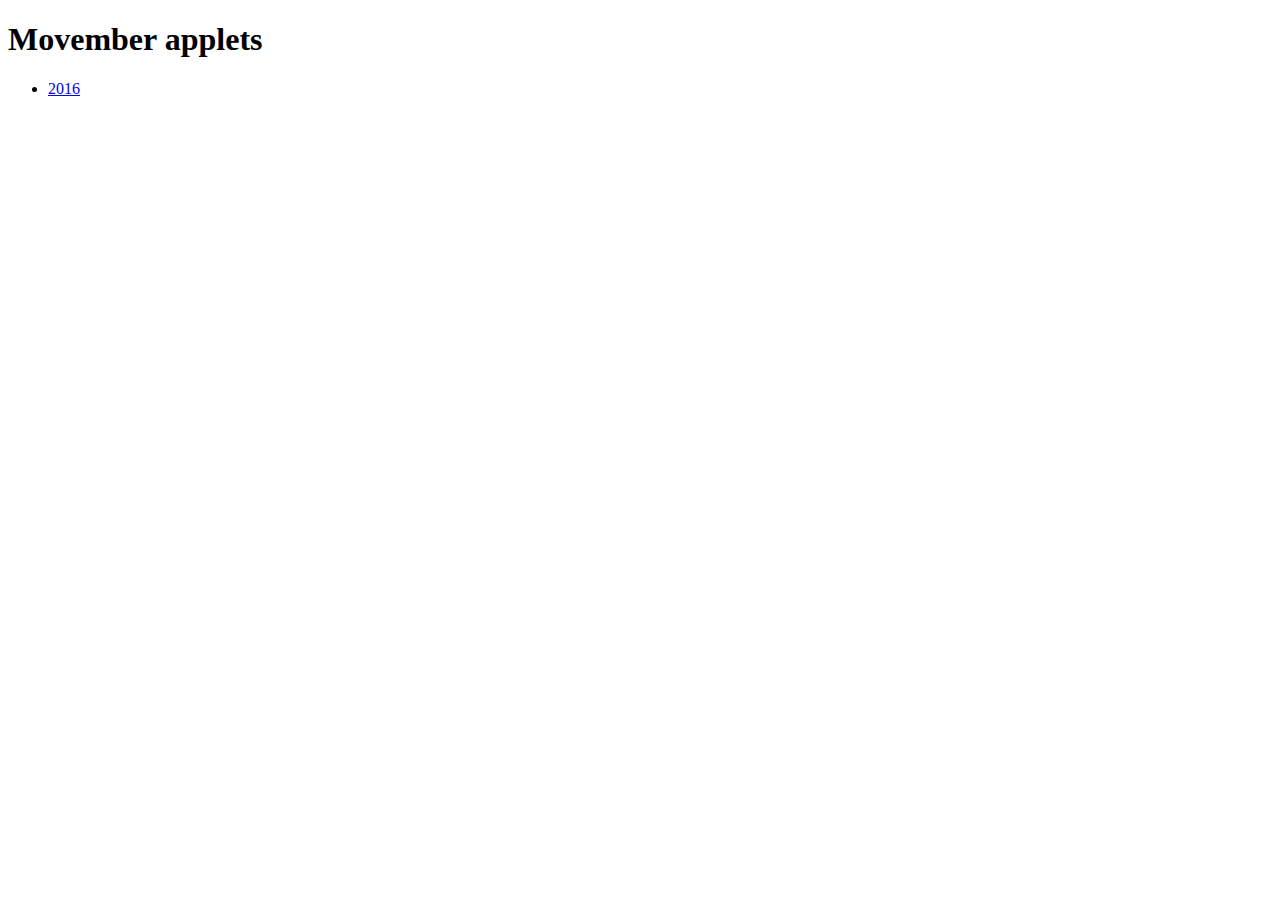
==== Website/mobro/index.html @ 547023b3 "Dimmitt and Mobro pages" ====
﻿<!DOCTYPE html>

<html lang="en">
<head>
    <meta charset="utf-8" />
    <title>Movember applets</title>
</head>
<body>
    <h1>Movember applets</h1>
    <p>
        <ul>
            <li><span><a href="2016">2016</a></span></li>
        </ul>
    </p>
</body>
</html>
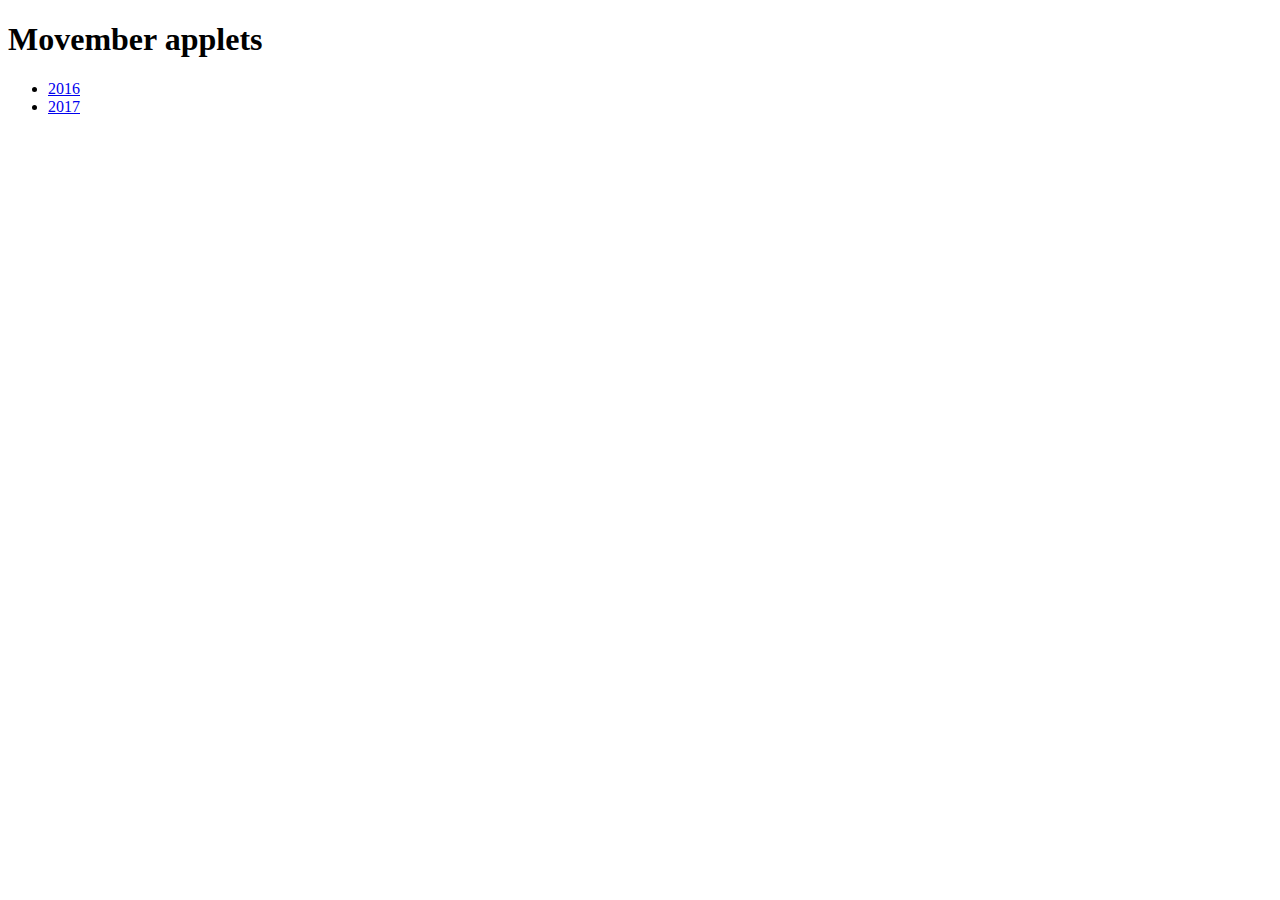
==== commit eaceba02: "Added Mobro 2017 application" ====
--- a/Website/mobro/index.html
+++ b/Website/mobro/index.html
@@ -10,6 +10,7 @@
     <p>
         <ul>
             <li><span><a href="2016">2016</a></span></li>
+            <li><span><a href="2017">2017</a></span></li>
         </ul>
     </p>
 </body>
